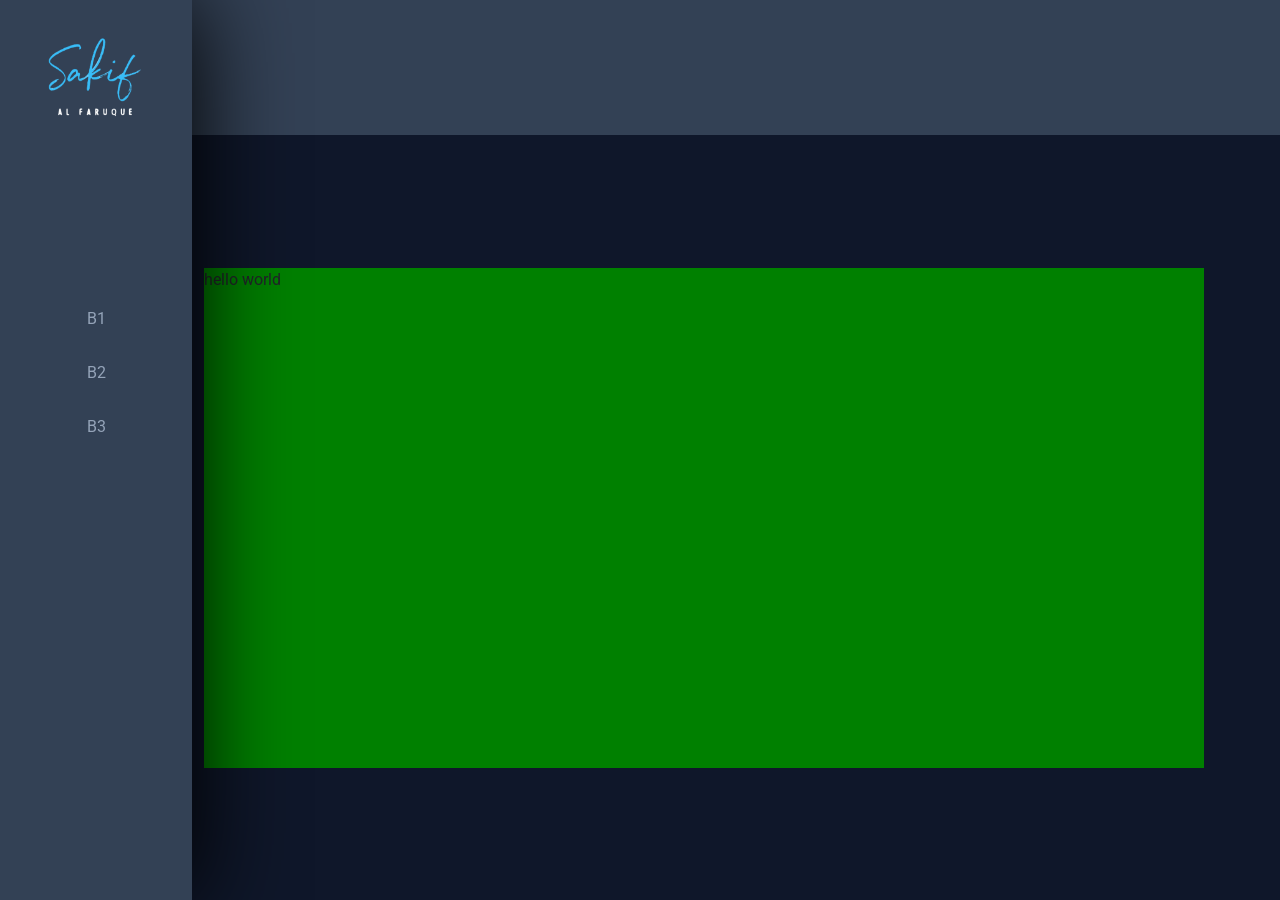
==== backend/dashboard.html @ 2f546321 "design draft" ====
<!DOCTYPE html>
<html lang="en">
<head>
    <meta charset="UTF-8">
    <meta name="viewport" content="width=device-width, initial-scale=1.0">
    <title>Login Panel</title>

    <link rel="preconnect" href="https://fonts.googleapis.com">
    <link rel="preconnect" href="https://fonts.gstatic.com" crossorigin>
    <link href="https://fonts.googleapis.com/css2?family=Roboto:wght@100;400;500;700;900&display=swap" rel="stylesheet">
    <link rel="stylesheet" href="../css/all.min.css">
    <link rel="stylesheet" href="../css/bootstrap.min.css">
    <!-- <link rel="stylesheet" href="../css/carousel.css"> -->
    <link rel="stylesheet" href="../css/backend-style.css">
</head>
<body>
    <div class="dashboard-body">
        <div class="dashboard-left-portion">
            <div class="icon-box">
                <img src="../asset/portfolio_logo.png" alt="" height="100%" width="100%">
            </div>
            <ul class="dashboard-tab-bar">
                <li><button class="dashboard-btn-deactive dashboard-btn" id="dashboard-btn1">b1</button></li>
                <li><button class="dashboard-btn-deactive dashboard-btn" id="dashboard-btn2">b2</button></li>
                <li><button class="dashboard-btn-deactive dashboard-btn" id="dashboard-btn3">b3</button></li>
            </ul>
        </div>
        <div class="dashboard-main-portion">
            <div class="dashboard-main-top-portion">g</div>
            <div class="dashboard-main-down-portion">
                <div class="dashboard-content-box">
                    <div>hello world</div>
                </div>
                <div id="dashboard-bar-01">hello</div>
                <div id="dashboard-bar-02">world</div>
                <div id="dashboard-bar-03">world</div>
            </div>
        </div>
    </div>
    
  

    <script src="../js/jquery-1.12.4.min.js"></script>
    <script src="../js/all.min.js"></script>
    <script src="../js/bootstrap.bundle.min.js"></script>
    <script src="../js/dashboard-custom.js"></script>
</body>
</html>
---- css/carousel.css ----
@keyframes slide {
    from {
      transform: translateX(-100%);
    }
    to {
      transform: translateX(100%);
    }
  }
  
  .carousel {
    overflow: hidden;
    padding: 60px 0;
    white-space: nowrap;
    position: relative;
  }  
  .carousel-slide {
    animation: 15s slide infinite linear;
  }
---- css/backend-style.css ----
*{
    margin: 0;
    padding: 0;
    font-family: 'Roboto', sans-serif;
}

.bg-first{
    background-color: #0F172A;
}

.bg-second{
    background-color: #33415580;
}

.bg-third{
    background-color: #38BDF8;
}
.bg-fourth{
    background-color: #94a3b8;
}
.bg-fifth{
    background-color: #8b5cf6;
}


.txt-first{
    color: #0F172A;
}

.txt-second{
    color: #33415580;
}

.txt-third{
    color: #38BDF8;
}
.txt-fourth{
    color: #94a3b8;
}
.txt-fifth{
    color: #8b5cf6;
}

.login-body{
    height: 100vh;
    width: 100%;
    background-image: url("../asset/123.jpeg");
    background-repeat: no-repeat;
    background-size: cover;
    background-position: center;
    position: relative;
}

.login-box{
    box-sizing: border-box;
    background-color: transparent;
    backdrop-filter: blur(10px);
    height: 400px;
    width: 20%;
    min-width: 300px;
    position: absolute;
    top: 50%;
    left: 50%;
    transform: translate(-50%, -50%);
    box-shadow: 0 0 55px 1px #000;
    border-radius: 5px;
    text-align: center;
}

.login-box > form{
    height: 100%;
    width: 100%;
    box-sizing: border-box;
    padding: 50px 15px;
}
.login-box > form > h3{
    color: #fff;
    margin-top: 15px;
}
.input-box{
    display: block;
    width: 100%;
    margin: 40px 0;
    padding: 10px 15px;
    font-size: 1.2rem;
    border-radius: 5px;
    border: none;
    outline: none;
    border: 2px solid #94a3b8;
    background-color: transparent;
    color: #94a3b8;
}
.input-box::placeholder{
    text-transform: capitalize;
}
.submit-btn{
    display: inline-block;
    background-color: #38BDF8;
    padding: 7px 15px;
    border: none;
    outline: none;
    color: #fff;
    border-radius: 5px;
}



/* dashboard */
.dashboard-body{
    width: 100%;
    position: relative;
}
.dashboard-left-portion{
    height: 100vh;
    width: 10%;
    min-width: 192px;
    background-color: #334155;
    z-index: 1000;
    position: absolute;
    left: 0;
    top: 0;
    box-shadow: 0 0 100px 3px #000;
}
.dashboard-left-portion > .icon-box{
    width: 100%;
    height: 126.75px;
    margin-top: 15px;
}
ul.dashboard-tab-bar{
    margin-top: 150px;
}
ul.dashboard-tab-bar > li > .dashboard-btn{
    padding: 15px 0;
    display: inline-block;
    width: 100%;
    outline: none;
    background-color: transparent;
    text-transform: capitalize;
    box-sizing: border-box;
    
}
.dashboard-btn-deactive{
    border: none;
    color: #94a3b8;
}
.dashboard-btn-active{
    border: none;
    color: #38BDF8;
    border-right: 2px solid #38BDF8;
}

.dashboard-main-portion{
    position: absolute;
    width: 100%;
    height: 100vh;
}
.dashboard-main-top-portion{
    width: 100%;
    height: 15vh;
    background-color: #334155;
}
.dashboard-main-down-portion{
    width: 100%;
    height: 85vh;
    background-color: #0F172A;
    position: relative;
}
.dashboard-content-box{
    position: absolute;
    height: 500px;
    width: 1000px;
    background-color: green;
    top: 50%;
    left: 55%;
    transform: translate(-50%, -50%);
}
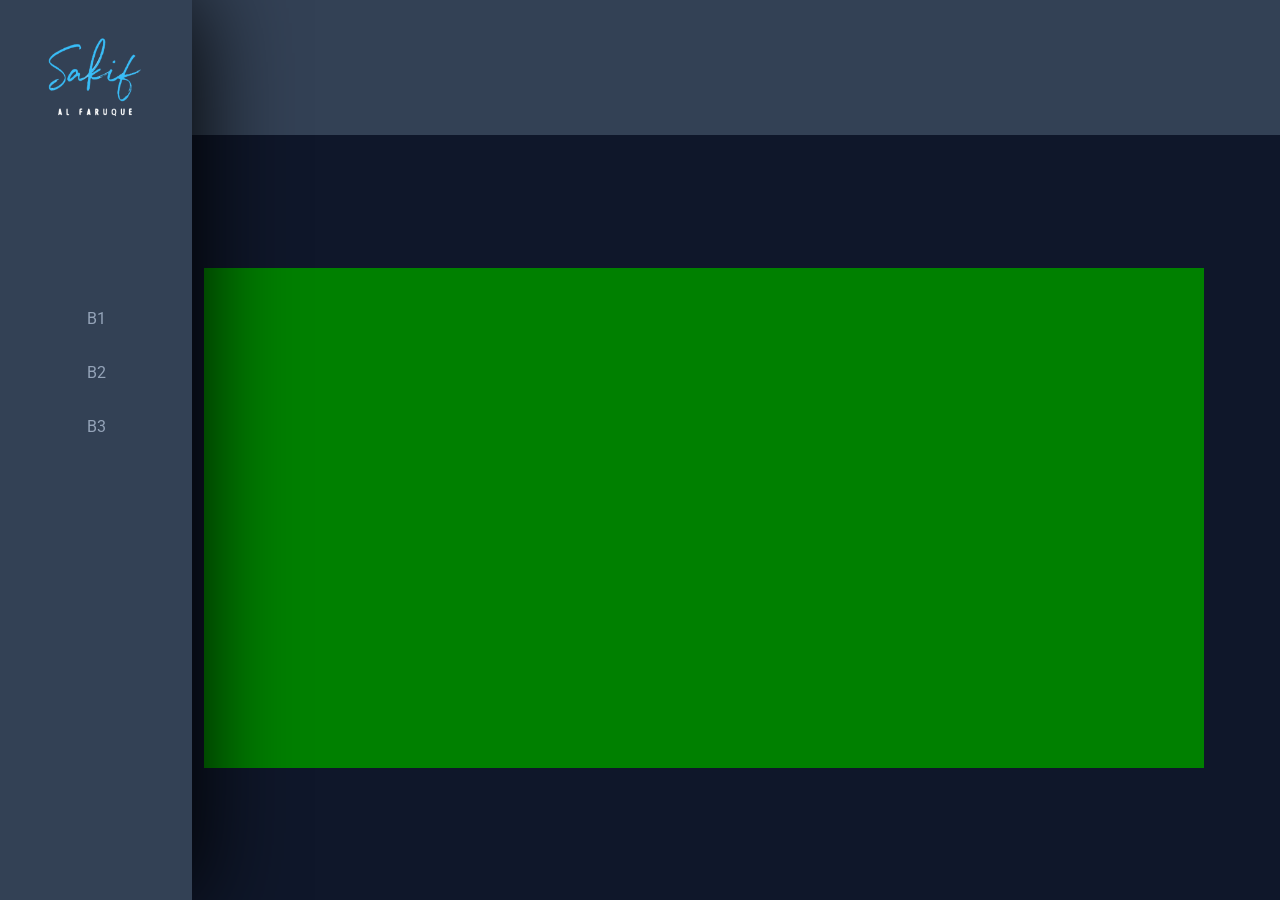
==== commit 870e2b37: "design draft 01" ====
--- a/backend/dashboard.html
+++ b/backend/dashboard.html
@@ -29,11 +29,11 @@
             <div class="dashboard-main-top-portion">g</div>
             <div class="dashboard-main-down-portion">
                 <div class="dashboard-content-box">
-                    <div>hello world</div>
+                    <div class="dashboard-bar dashboard-bar-deactive" id="dashboard-bar-01">hello1</div>
+                    <div class="dashboard-bar dashboard-bar-deactive" id="dashboard-bar-02">world2</div>
+                    <div class="dashboard-bar dashboard-bar-deactive" id="dashboard-bar-03">world3</div>
                 </div>
-                <div id="dashboard-bar-01">hello</div>
-                <div id="dashboard-bar-02">world</div>
-                <div id="dashboard-bar-03">world</div>
+                
             </div>
         </div>
     </div>
--- a/css/backend-style.css
+++ b/css/backend-style.css
@@ -173,4 +173,16 @@
     top: 50%;
     left: 55%;
     transform: translate(-50%, -50%);
+}
+.dashboard-bar{
+    height: 100%;
+    width: 100%;
+    background: red;
+}
+
+.dashboard-bar-active{
+    display: block;
+}
+.dashboard-bar-deactive{
+    display: none;
 }
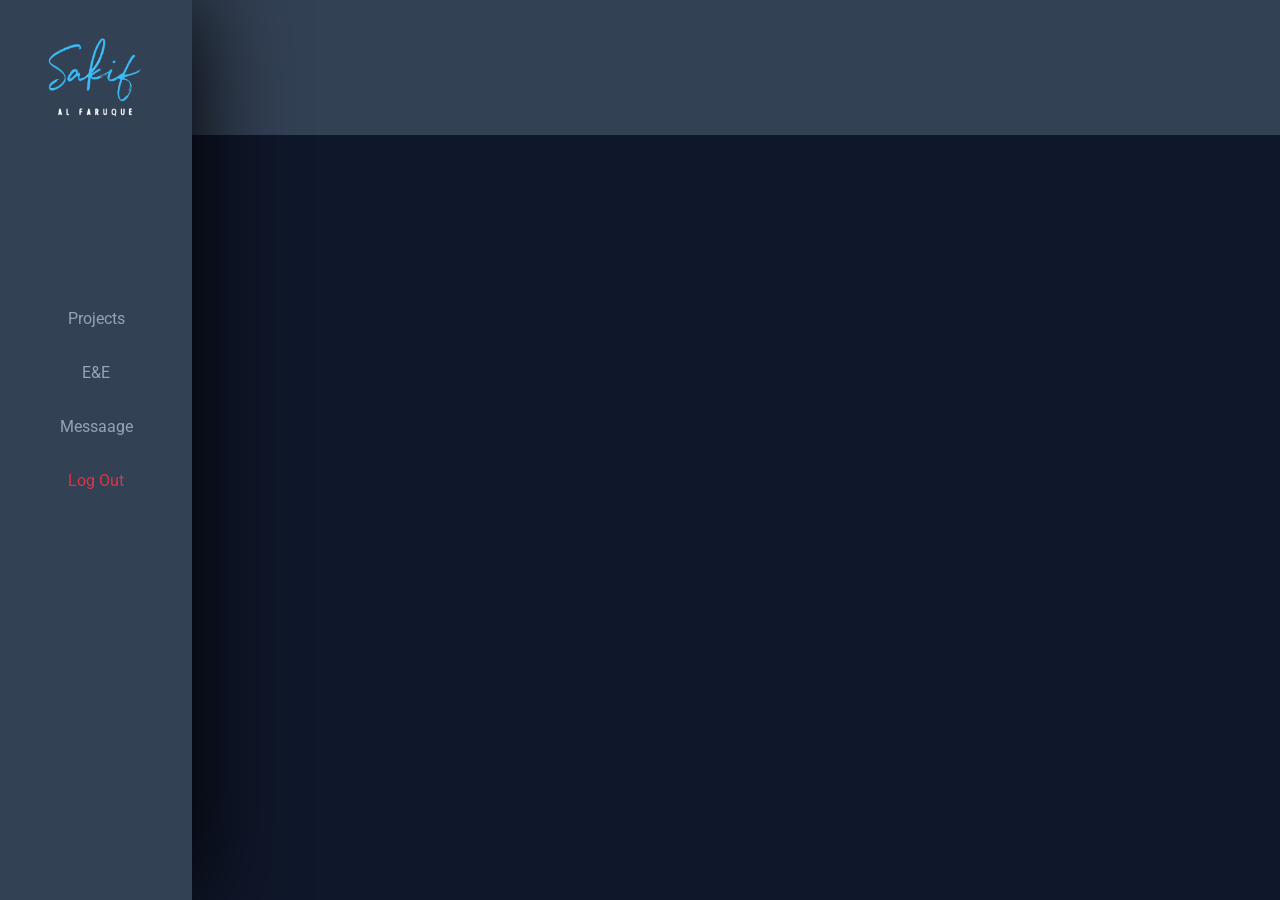
==== commit 836285c8: "design draft 02" ====
--- a/backend/dashboard.html
+++ b/backend/dashboard.html
@@ -20,18 +20,28 @@
                 <img src="../asset/portfolio_logo.png" alt="" height="100%" width="100%">
             </div>
             <ul class="dashboard-tab-bar">
-                <li><button class="dashboard-btn-deactive dashboard-btn" id="dashboard-btn1">b1</button></li>
-                <li><button class="dashboard-btn-deactive dashboard-btn" id="dashboard-btn2">b2</button></li>
-                <li><button class="dashboard-btn-deactive dashboard-btn" id="dashboard-btn3">b3</button></li>
+                <li><button class="dashboard-btn-deactive dashboard-btn" id="dashboard-btn1">Projects</button></li>
+                <li><button class="dashboard-btn-deactive dashboard-btn" id="dashboard-btn2">E&E</button></li>
+                <li><button class="dashboard-btn-deactive dashboard-btn" id="dashboard-btn3">Messaage</button></li>
+                <li><button class="dashboard-btn-deactive dashboard-btn text-danger">log out</button></li>
             </ul>
         </div>
         <div class="dashboard-main-portion">
             <div class="dashboard-main-top-portion">g</div>
             <div class="dashboard-main-down-portion">
                 <div class="dashboard-content-box">
-                    <div class="dashboard-bar dashboard-bar-deactive" id="dashboard-bar-01">hello1</div>
-                    <div class="dashboard-bar dashboard-bar-deactive" id="dashboard-bar-02">world2</div>
-                    <div class="dashboard-bar dashboard-bar-deactive" id="dashboard-bar-03">world3</div>
+                    <div class="dashboard-bar dashboard-bar-deactive" id="dashboard-bar-01">
+                        <h3>My Work</h3>
+                        <form class="">
+                            
+                        </form>
+                    </div>
+                    <div class="dashboard-bar dashboard-bar-deactive" id="dashboard-bar-02">
+                        <h3>Education & Experience</h3>
+                    </div>
+                    <div class="dashboard-bar dashboard-bar-deactive" id="dashboard-bar-03">
+                        <h3>Message</h3>
+                    </div>
                 </div>
                 
             </div>
--- a/css/backend-style.css
+++ b/css/backend-style.css
@@ -169,7 +169,7 @@
     position: absolute;
     height: 500px;
     width: 1000px;
-    background-color: green;
+    /* background-color: green; */
     top: 50%;
     left: 55%;
     transform: translate(-50%, -50%);
@@ -177,7 +177,20 @@
 .dashboard-bar{
     height: 100%;
     width: 100%;
-    background: red;
+    background: transparent;
+    backdrop-filter: 25px;
+    box-sizing: border-box;
+    box-shadow: 0 0 100px 2px #000;
+    color: #94a3b8;
+    border-radius: 5px;
+}
+.dashboard-bar > h3{
+    text-align: center;
+    padding: 15px 0;
+}
+
+.dashboard-bar > form{
+    padding: 0px 20px;
 }
 
 .dashboard-bar-active{
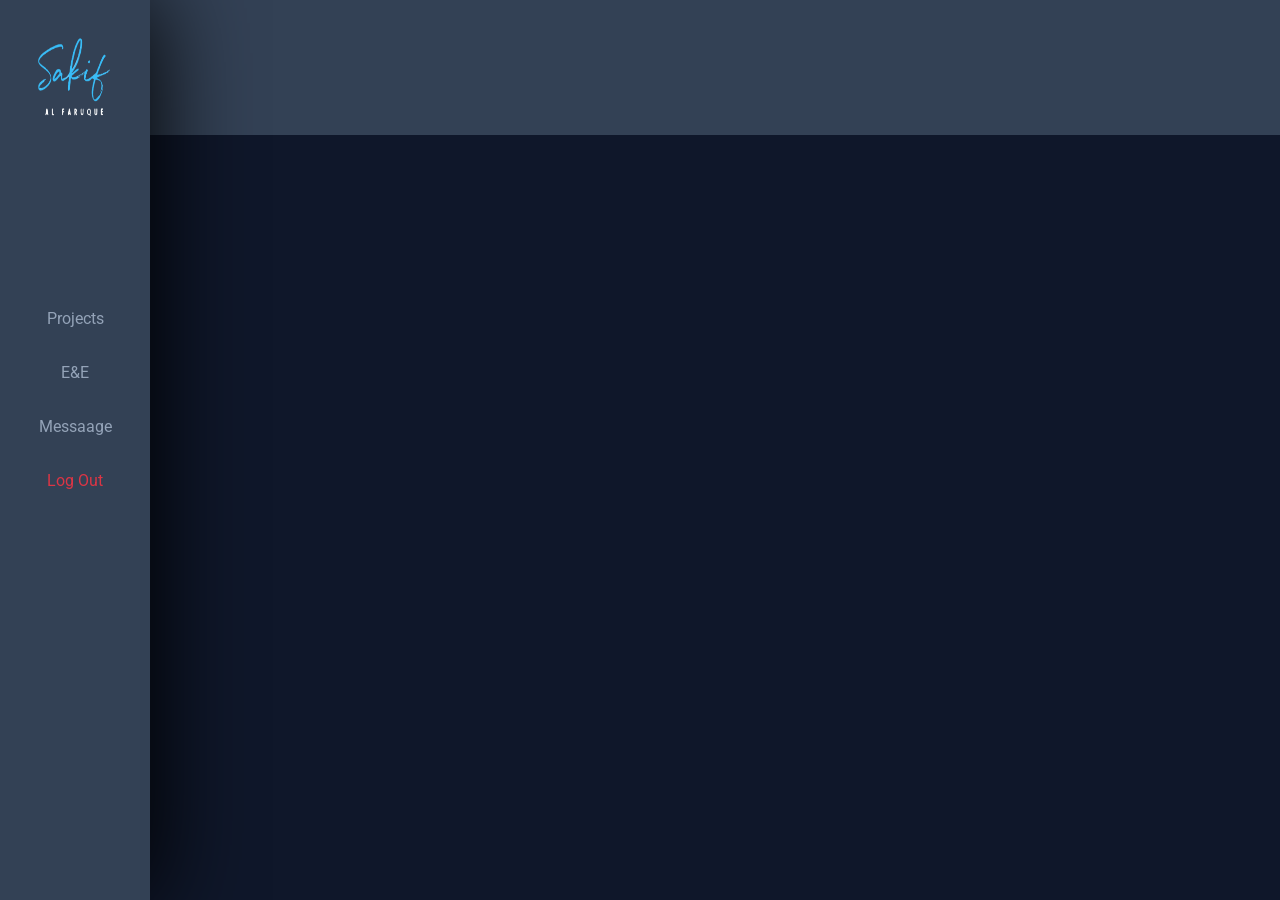
==== commit aa2c194a: "design draft 03" ====
--- a/backend/dashboard.html
+++ b/backend/dashboard.html
@@ -15,6 +15,14 @@
 </head>
 <body>
     <div class="dashboard-body">
+        <div class="dashboard-msg-previewer-deactive" id="dashboard-msg-previewer">
+            <button id="previewer-exit">x</button>
+            <div class="SL-sec"><span>sl: </span><span id="sl-val"></span></div>
+            <div class="nm-sec"><span>name: </span><span id="nm-val"></span></div>
+            <div class="mail-sec"><span>email: </span><span id="mail-val"></span></div>
+            <div class="sub-sec"><span>subject: </span><span id="sub-val"></span></div>
+            <div class="msg-sec"><span>message: </span><span id="msg-val"></span></div>
+        </div>
         <div class="dashboard-left-portion">
             <div class="icon-box">
                 <img src="../asset/portfolio_logo.png" alt="" height="100%" width="100%">
@@ -32,8 +40,11 @@
                 <div class="dashboard-content-box">
                     <div class="dashboard-bar dashboard-bar-deactive" id="dashboard-bar-01">
                         <h3>My Work</h3>
-                        <form class="">
-                            
+                        <form class="project-form">
+                            <input placeholder="title" class="project-form-inp" type="title">
+                            <input placeholder="link" class="project-form-inp" type="link">
+                            <div class="project-form-file-handler"><span>thumbnail</span><input type="file"></div>
+                            <button class="project-form-btn">save</button>
                         </form>
                     </div>
                     <div class="dashboard-bar dashboard-bar-deactive" id="dashboard-bar-02">
@@ -41,6 +52,40 @@
                     </div>
                     <div class="dashboard-bar dashboard-bar-deactive" id="dashboard-bar-03">
                         <h3>Message</h3>
+                        <table class="table msg-table">
+                            <thead>
+                                <tr>
+                                    <th>#</th>
+                                    <th>name</th>
+                                    <th>email</th>
+                                    <th>subject</th>
+                                    <th>message</th>
+                                </tr>
+                            </thead>
+                            <tbody>
+                                <tr class="msg-row">
+                                    <td>1</td>
+                                    <td>Lorem, ipsum.</td>
+                                    <td>Lorem, ipsum dolor.</td>
+                                    <td>Lorem ipsum dolor sit.</td>
+                                    <td>Lorem ipsum dolor sit amet.</td>
+                                </tr>
+                                <tr class="msg-row">
+                                    <td>2</td>
+                                    <td>Lorem, ipsum.2</td>
+                                    <td>Lorem, ipsum dolor.</td>
+                                    <td>Lorem ipsum dolor sit.</td>
+                                    <td>Lorem ipsum dolor sit amet.</td>
+                                </tr>
+                                <tr class="msg-row">
+                                    <td>3</td>
+                                    <td>Lorem, ipsum.3</td>
+                                    <td>Lorem, ipsum dolor.</td>
+                                    <td>Lorem ipsum dolor sit.</td>
+                                    <td>Lorem ipsum dolor sit amet.</td>
+                                </tr>
+                            </tbody>
+                        </table>
                     </div>
                 </div>
                 
--- a/css/backend-style.css
+++ b/css/backend-style.css
@@ -41,6 +41,7 @@
     color: #8b5cf6;
 }
 
+/* login */
 .login-body{
     height: 100vh;
     width: 100%;
@@ -110,10 +111,28 @@
     width: 100%;
     position: relative;
 }
+#dashboard-msg-previewer{
+    height: 400px;
+    width: 700px;
+    background-color: #fff;
+    position: fixed;
+    top: 50%;
+    left: 50%;
+    transform: translate(-50%, -50%);
+    z-index: 100000000;
+    box-sizing: border-box;
+    padding: 15px;
+}
+.dashboard-msg-previewer-deactive{
+    display: none;
+}
+.dashboard-msg-previewer-active{
+    display: block;
+}
 .dashboard-left-portion{
     height: 100vh;
     width: 10%;
-    min-width: 192px;
+    min-width: 150px;
     background-color: #334155;
     z-index: 1000;
     position: absolute;
@@ -124,6 +143,7 @@
 .dashboard-left-portion > .icon-box{
     width: 100%;
     height: 126.75px;
+    min-height: 100px;
     margin-top: 15px;
 }
 ul.dashboard-tab-bar{
@@ -186,16 +206,99 @@
 }
 .dashboard-bar > h3{
     text-align: center;
-    padding: 15px 0;
-}
-
-.dashboard-bar > form{
+    padding: 25px 0 15px 0;
+}
+
+/* .dashboard-bar > form{
     padding: 0px 20px;
-}
+} */
 
 .dashboard-bar-active{
     display: block;
 }
 .dashboard-bar-deactive{
     display: none;
-}+}
+
+
+/* dashboard contents */
+#dashboard-bar-01{
+    padding: 0 10px;
+}
+.project-form{
+    padding: 0 10px;
+    margin-top: 70px;
+}
+.project-form-inp{
+    display: block;
+    width: 100%;
+    padding: 10px;
+    border: 1px solid #94a3b8;
+    background-color: transparent;
+    color: #94a3b8;
+    border-radius: 3px;
+    margin-bottom: 30px;
+
+}
+.project-form-inp::placeholder{
+    text-transform: capitalize;
+    color: #94a3b8;
+}
+.project-form-file-handler{
+    width: 100%;
+    border: 1px solid #94a3b8;
+    box-sizing: border-box;
+    margin-bottom: 30px;
+}
+.project-form-file-handler > span{
+    display: inline-block;
+}
+.project-form-file-handler > span{
+    color: #94a3b8;
+    text-transform: capitalize;
+    background-color: #94a3b8;
+    color: #334155;
+    padding: 10px;
+}
+.project-form-file-handler > input[type=file]{
+    display: inline-block;
+    color: #94a3b8;
+    padding: 10px 546px 10px 10px;
+    background-color: transparent;
+}
+
+.project-form-file-handler > input[type=file]::file-selector-button{
+    background-color: transparent;
+    outline: none;
+    border: none;
+    color: #94a3b8;
+    display: none;
+}
+.project-form-btn{
+    background-color: transparent;
+    border: 1px solid #94a3b8;
+    border-radius: 5px;
+    padding: 10px 20px;
+    color: #94a3b8;
+    text-transform: capitalize;
+}
+.project-form-btn:hover{
+    background-color: #94a3b8;
+    color: #334155;
+}
+
+
+
+/* message - dashboard */
+#dashboard-bar-03{
+    padding: 0px 20px;
+    box-sizing: border-box;
+}
+.msg-table{
+    width: 100% !important;
+    color: #94a3b8;
+}
+.msg-table > thead{
+    text-transform: capitalize;
+}
+
